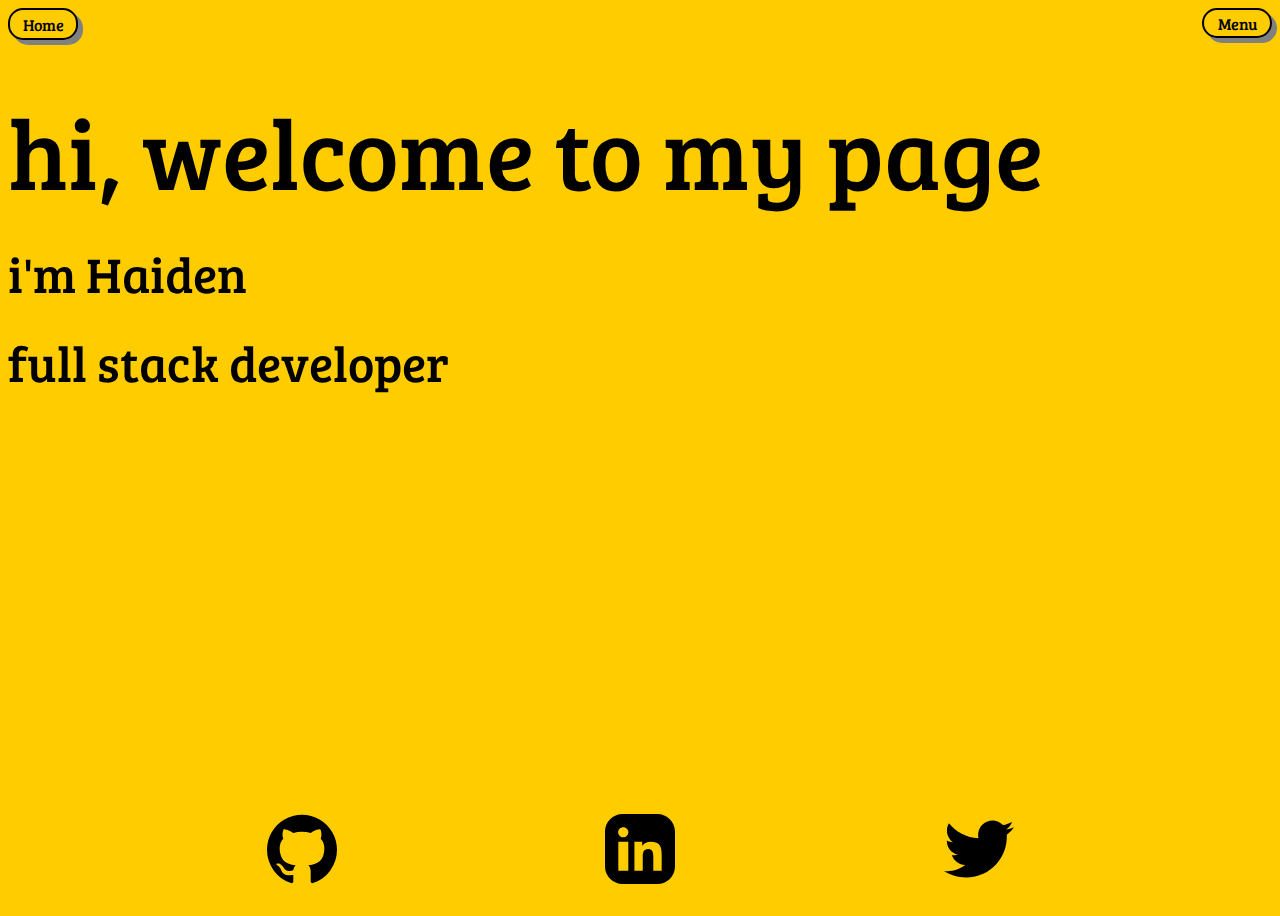
==== hai_porfolio.html @ 6ac749c6 "fixed the button and styling" ====
<!DOCTYPE html>
<html lang="en">
<head>
    <meta charset="UTF-8">
    <meta name="viewport" content="width=device-width, initial-scale=1.0">
    <title>Haiden Ho</title>
    <link rel="stylesheet" type="text/css" href="webfonts/Montserrat.css">
    <link rel="stylesheet" type="text/css" href="style.css">
    

 
</head>
<body>
    <main>
    <header>
        <div class="navbar">
            <a href="hai_porfolio.html" class="homebtn">Home</a>
            
            <div class="dropdown">
              <button class="dropbtn">Menu</button>
              <div class="dropdown-content">
                <a href="about.html">about</a>
                <a href="project.html">projects</a>
                <a href="blogpost.html">blog</a>
                <a href="contact.html">contact</a>
              </div>
            </div>
          </div>
    </header>
    <br /><br>
    <section>
        
            <span class= "welcome-text animated-text " >hi, welcome to my page</span><br><br>
    
       
            <span class="welcome-text1 animated-text1"> i'm Haiden</span> <br><br>
        
            <span class="welcome-text2 animated-text2" >full stack developer</span><br>
        
            <!-- <h2 class= "welcome-text animated-text " >hi, welcome to my page</h2> <br>
            <h2 class="welcome-text animated-text"> i'm Haiden</h2> <br> <br>
            <h2 class="welcome-text animated-text" >full stack developer in training</h2> <br> <br> -->
    </section>
</main>

    <footer>
        <div class ="social-box ">
            
            <a href="https://github.com/hai14894"><img src="pictures/github.svg" alt="Github Logo" class="socialIcon"></a>
            <a href="https://www.linkedin.com/in/hai-ho-013683b0/"><img src="pictures/linkedin.svg" alt="LinkedIn Logo" class="socialIcon"></a>
            <a href="https://twitter.com/hai14894"><img src="pictures/twitter1.svg" alt="twitter Logo" class="socialIcon"></a>
    </footer>

    

</body>
</html>
---- style.css ----
@import url('https://fonts.googleapis.com/css?family=Bree+Serif&display=swap');
*{font-family: 'Bree Serif', serif;
background-color:#ffcc00;}

.navbar {

font-family: Arial;
display: flex;
justify-content:space-between;
}

/* Links inside the navbar */
.navbar a {
/* float: left; */
font-size: 16px;
color:black;
text-align: center;
padding: 14px 16px;
text-decoration: none;
transition: 1s;
}

/* The dropdown container */
.dropdown {
/* float: left; */
/* overflow: hidden; */
transition: 1s;
position: relative;
}


/* Dropdown button */
 .dropbtn {display: flex;
    justify-content: center;
    align-items: center;
font-size: 16px;
box-sizing: border-box;
width: 70px;
height: 30px;

border: 2px solid black;
outline: none;
color: black;
box-shadow:5px 5px grey;
border-radius: 15px;

background-color: inherit;
font-family: inherit; 
transition: 1s;
}

/* Add a red background color to navbar links on hover */
.navbar a:hover, .dropdown:hover .dropbtn:hover {
background-color:floralwhite;
font-size: larger;
font-weight: bold;
box-shadow: 0px 0px grey;
}

/* Dropdown content (hidden by default) */
.dropdown-content {
display: none;
left: -30px;
position: absolute;
background-color: #f9f9f9;
min-width: 160px;
box-shadow: 0px 8px 16px 0px rgba(0,0,0,0.2);
z-index: 1;
}

/* Links inside the dropdown */
.dropdown-content a {
float: none;
color: black;
padding: 12px 16px;
display: block;
text-align: left;
transition: 1s;
}


/* Show the dropdown menu on hover */
.dropdown:hover .dropdown-content {
display: block;
}

.homebtn{display: flex;
    justify-content: center;
    align-items: center;
    box-sizing: border-box 5px;
box-sizing: border-box;
width: 70px;
height: 30px;
padding: 25px;  
border: 2px solid black;
box-shadow:5px 5px grey;
border-radius: 15px;

}



.welcome-text{
    font-size: 100px;
            
}
.welcome-text1{
    font-size: 50px;
    
}
.welcome-text2{
    font-size: 50px;
    
}
.welcome-background {color:white;
}
.social-box {
padding: 20px;

display: flex;
justify-content:space-evenly;

}
body {
display: flex;
flex-direction: column;
min-height: 100vh;
}
main {
flex: 1 0 auto;
}
.animated-text {
    position: relative;
    left: 0px;
    animation-name: my-text-animation;
    animation-duration: 1s;
    animation-fill-mode: forwards;
    transition-timing-function: linear; 
    }
    @keyframes my-text-animation { 
        from{left:0px;
        color:#f9f9f9;
    }
    to {
        left:100px;
    color:black;
    
    font-weight:bold;
    
    }
    }
    .animated-text1 {
        position: relative;
        left: 0px;
        animation-name: my-text-animation;
        animation-duration: 1.5s;
        animation-fill-mode: forwards;
        transition-timing-function: linear; 
        }
        @keyframes my-text-animation { 
            from{left:0px;
            color:#f9f9f9}
        to {
            left:100px;
        color:black;
        
        font-weight:bold;
        
        }
        }
    .animated-text2 {
            position: relative;
            left: 0px;
            animation-name: my-text-animation;
            animation-duration: 2s;
            animation-fill-mode: forwards;
            transition-timing-function: linear; 
            }
            @keyframes my-text-animation { 
                from{left:0px;
                color:#f9f9f9}
            to {
                left:100px;
            color:black;
            
            font-weight:bold;
            
            }
            }

    .socialIcon {
        margin: 30px 30px 0 30px;
        width: 70px;
        height: auto;
    transition: 1s;}
    .socialIcon:hover{
        transform: scale(1.5); }
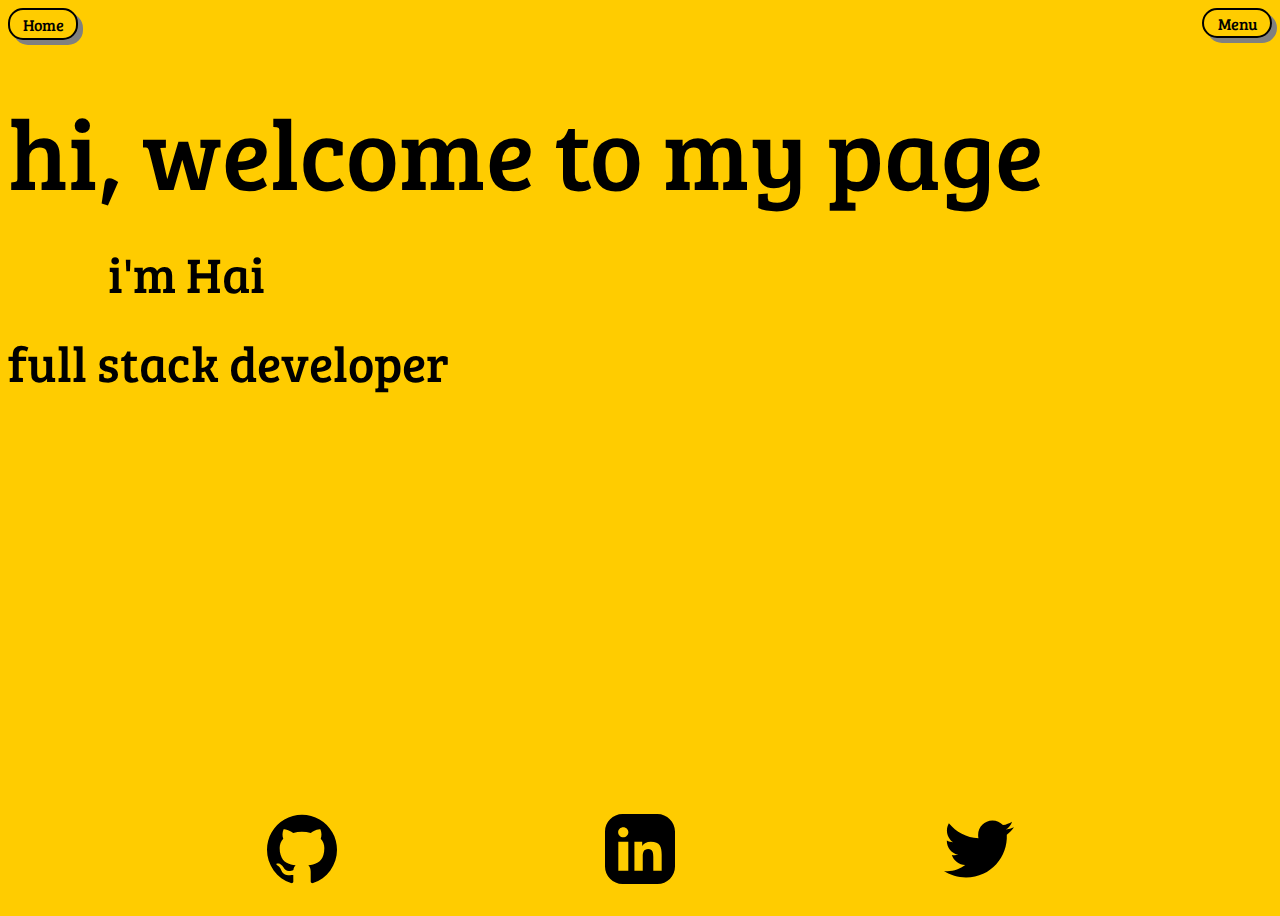
==== commit 224dad6b: "added about page and project page" ====
--- a/hai_porfolio.html
+++ b/hai_porfolio.html
@@ -20,7 +20,7 @@
               <button class="dropbtn">Menu</button>
               <div class="dropdown-content">
                 <a href="about.html">about</a>
-                <a href="project.html">projects</a>
+                <a href="projects.html">projects</a>
                 <a href="blogpost.html">blog</a>
                 <a href="contact.html">contact</a>
               </div>
@@ -33,7 +33,7 @@
             <span class= "welcome-text animated-text " >hi, welcome to my page</span><br><br>
     
        
-            <span class="welcome-text1 animated-text1"> i'm Haiden</span> <br><br>
+            <span class="welcome-text1 animated-text1"> i'm Hai</span> <br><br>
         
             <span class="welcome-text2 animated-text2" >full stack developer</span><br>
         
@@ -42,6 +42,7 @@
             <h2 class="welcome-text animated-text" >full stack developer in training</h2> <br> <br> -->
     </section>
 </main>
+    
 
     <footer>
         <div class ="social-box ">
--- a/style.css
+++ b/style.css
@@ -7,6 +7,7 @@
 font-family: Arial;
 display: flex;
 justify-content:space-between;
+margin-top: 10px 10px 10px 10px;
 }
 
 /* Links inside the navbar */
@@ -151,7 +152,7 @@
     }
     .animated-text1 {
         position: relative;
-        left: 0px;
+        left: 100px;
         animation-name: my-text-animation;
         animation-duration: 1.5s;
         animation-fill-mode: forwards;
@@ -172,7 +173,7 @@
             position: relative;
             left: 0px;
             animation-name: my-text-animation;
-            animation-duration: 2s;
+            animation-duration: 2.3s;
             animation-fill-mode: forwards;
             transition-timing-function: linear; 
             }
@@ -195,5 +196,137 @@
     transition: 1s;}
     .socialIcon:hover{
         transform: scale(1.5); }
+
+
+
+/* .about-container{display: flex;
+    justify-content: center;
+    align-items: center;
+flex-direction: column;} */
+.all-about-me{
+    font-size: 40px;
+    font-weight:bolder;
+    box-sizing: border-box;
+    border: 4px solid black;}
+.blog-card-link {
+    text-decoration: none;
+    color: black;
+}
+
+    .article-container {
+        display: flex;
+        flex-wrap: wrap;
+        width: 80vw;
+        margin: 200px 10% 5% 10%;
+        justify-content: center;}
+
+    .article-box{background-color: white;
+        flex-basis: 45%;
+        position: relative;
+        margin: 10px;
+        border: 3px solid}
+        
+        @import url('https://fonts.googleapis.com/css2?family=Vidaloka&display=swap');
+
+        .blog-font{
+                font-family: 'Vidaloka', serif;
+        font-size: 20px;  font-style: italic;
+        font-weight: 10px;
+        color:black;
+        background-color: white;}
+
+        @import url('https://fonts.googleapis.com/css2?family=Indie+Flower&display=swap');
+        .date-font{font-family: 'Indie Flower', cursive;
+            background-color: white;
+        font-size: 20px;
+        font-weight: bold;
+        color:black;
+        margin: 10px;}
+
+        /* .page-header{display: flex;
+        justify-content: center;
+        padding: 30px;} */
+
+    
+
+        .greyscale-image {
+            filter: grayscale(100%);
+        }
+
+        .greyscale-image:hover{ filter: grayscale(0%);
+        transition: 1s;}
+
+        .project-container{display: flex;
+                    justify-content: space-between;
+                    flex-wrap: wrap;}
+                    
+        .project-box{position: relative;
+        width: 100%;
+    background-color: white;
+    flex-basis: 100%;
+    width: 500px;
+    position: relative;
+    margin-bottom: 10px;
+}
+#project-order1{order: 1;}
+#project-order2{order: 2;}
+
+.box-flex{display: flex;
+    justify-content: space-evenly;
+    flex-wrap: wrap;}
+.box{box-sizing: border-box;
+border: 5px solid black;
+width: 650px;
+height: 500px;
+position: relative;}
+.git-repo{box-sizing: border-box;
+border:2px solid black;
+background-color: white;
+padding: 10px 10px 10px 10px;
+margin-left: 0px;
+
+color:black;
+border-radius: 10px;
+transition: 0.7s;
+ }
+.git-repo:hover{background-color: black;
+color: white;
+font-size: larger;
+transition: 0.7s;}
+.animated-page-header {
+    position: relative;
+    left: 150px;
+    animation-name: my-text-animation;
+    animation-duration: 1.5s;
+    animation-fill-mode: forwards;
+    transition-timing-function: linear; 
+    }
+    @keyframes my-text-animation { 
+        from{left:0px;
+        color:#f9f9f9}
+    to {
+        left:150px;
+    color:black;
+    
+    font-weight:bold;
+    
+    }
+    }
+    .aboutbox1{box-sizing: border-box;
+        border: 5px solid black;
+        background-color: white;
+        position: relative;}
+    .aboutbox2{box-sizing: border-box;
+            
+            width: 600px;
+            height: 400px;
+            position: relative;
+        font-size: 22px;}
+    
+
+        
+    
+
+
     
                                     